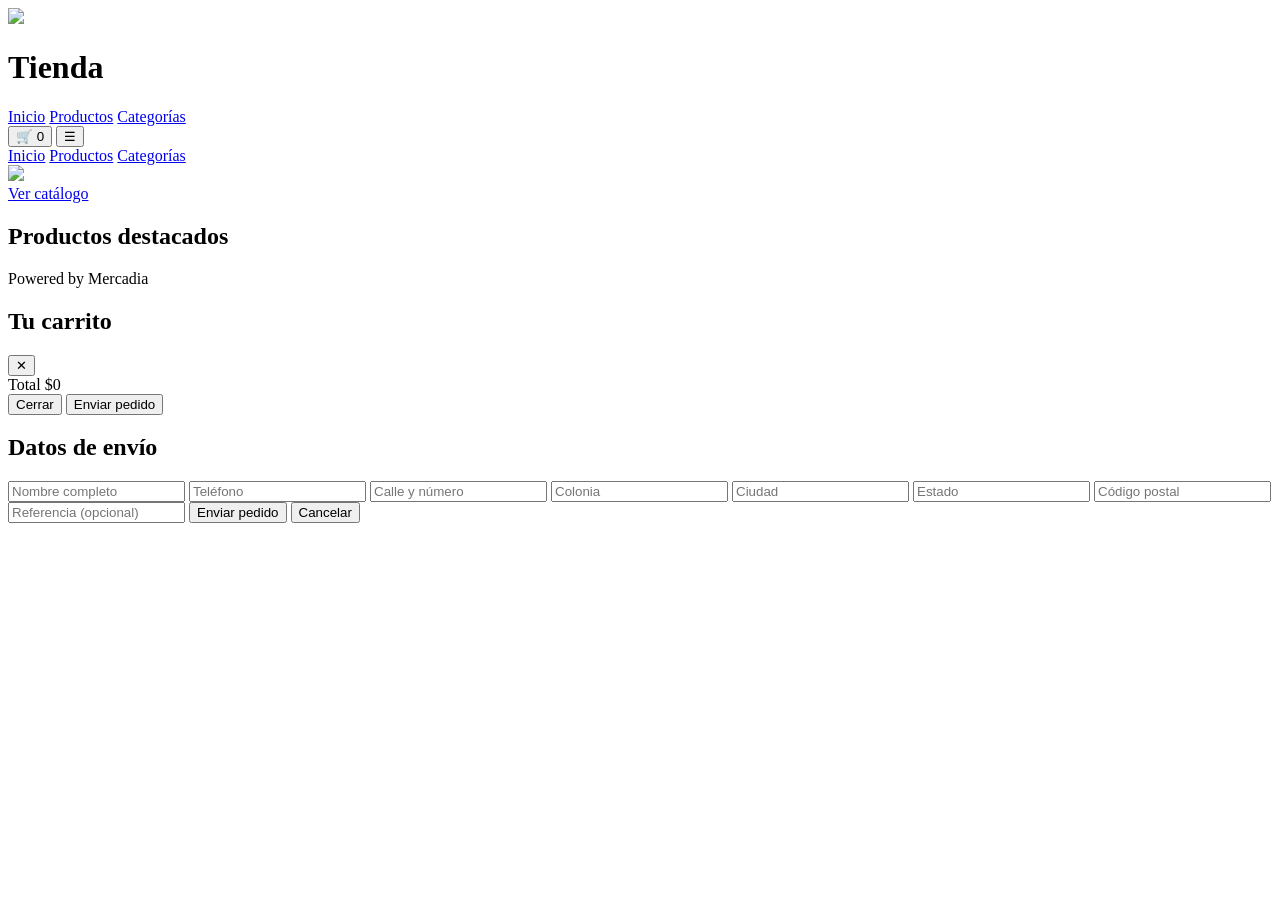
==== public/index.html @ 220aa608 "nueva tienda" ====
<!DOCTYPE html>
<html lang="es">

<head>

<meta charset="UTF-8">
<meta name="viewport" content="width=device-width, initial-scale=1.0">

<title>MERCADIA</title>

<script src="https://cdn.tailwindcss.com"></script>

<link rel="stylesheet" href="/css/styles.css">

</head>

<body class="bg-gray-100">


<!-- =========================
NAVBAR
========================= -->

<header class="bg-white shadow sticky top-0 z-50">

<div class="max-w-7xl mx-auto flex justify-between items-center p-4">

<div class="flex items-center gap-3">

<img
id="store-logo"
src="/assets/images/logo2.png"
class="h-10 w-auto"
>

<h1 id="store-name" class="text-xl font-bold">
Tienda
</h1>

</div>


<nav class="hidden md:flex gap-8 text-sm font-medium">

<a href="/" class="hover:opacity-70">Inicio</a>

<a href="/products.html" class="hover:opacity-70">Productos</a>

<a href="/categorias.html" class="hover:opacity-70">Categorías</a>

</nav>


<div class="flex items-center gap-4">

<button onclick="openCart()" class="relative bg-black text-white w-12 h-12 rounded flex items-center justify-center">

<span class="text-lg">🛒</span>

<span 
id="cart-count"
class="absolute -top-1 -right-1 bg-red-500 text-white text-[10px] px-1.5 rounded-full"
>
0
</span>

</button>

<button id="menu-btn" class="md:hidden text-2xl">
☰
</button>

</div>

</div>


<div id="mobile-menu" class="hidden md:hidden bg-white border-t">

<a href="/" class="block p-4 border-b">Inicio</a>

<a href="/products.html" class="block p-4 border-b">Productos</a>

<a href="/categorias.html" class="block p-4">Categorías</a>

</div>

</header>



<!-- =========================
HERO
========================= -->

<section class="relative h-[420px] flex items-end justify-center text-center text-white">

  <img
    id="hero-image"
    src="/assets/images/hero2.png"
    class="absolute inset-0 w-full h-full object-cover"
  >

  <div class="absolute inset-0 bg-black/40"></div>

  <div class="relative z-10 max-w-xl px-6 mb-16">

    <a href="/products.html" class="bg-white text-black px-6 py-3 rounded hover:opacity-90 transition">
      Ver catálogo
    </a>

  </div>

</section>

<!-- =========================
PRODUCTOS DESTACADOS
========================= -->

<section class="max-w-7xl mx-auto p-6 md:p-10">

<h2 class="text-2xl md:text-3xl font-bold mb-8 text-center">
Productos destacados
</h2>

<div 
id="products"
class="grid grid-cols-2 md:grid-cols-3 lg:grid-cols-4 gap-6 md:gap-8"
>

</div>

</section>



<!-- =========================
FOOTER
========================= -->

<footer class="bg-black text-white mt-20">

<div class="max-w-7xl mx-auto p-8 text-center opacity-80">

<p id="store-footer">
Powered by Mercadia
</p>

</div>

</footer>



<!-- =========================
CHATBOT
========================= -->

<div id="chatbot-container"></div>



<!-- =========================
CARRITO
========================= -->

<div id="cart-modal" class="hidden fixed inset-0 bg-black/40 flex items-center justify-center z-50">

  <div class="bg-white rounded w-[400px] max-w-[90%] max-h-[90vh] flex flex-col">

    <div class="p-4 border-b flex justify-between items-center">
      <h2 class="text-xl font-bold">Tu carrito</h2>
      <button onclick="closeCart()">✕</button>
    </div>

    <div id="cart-items" class="flex-1 overflow-y-auto p-4"></div>

    <div class="p-4 border-t">

      <div class="flex justify-between font-bold mb-3">
        <span>Total</span>
        <span id="cart-total">$0</span>
      </div>

      <div class="flex gap-3">

        <button onclick="closeCart()" class="flex-1 border p-2 rounded">
          Cerrar
        </button>

        <button onclick="checkout()" class="flex-1 bg-black text-white p-2 rounded">
          Enviar pedido
        </button>

      </div>

    </div>

  </div>

</div>


<!-- =========================
FORMULARIO CHECKOUT (NUEVO)
========================= -->

<div id="checkout-modal" class="hidden fixed inset-0 bg-black/50 flex items-center justify-center z-50">

  <div class="bg-white rounded-lg w-[400px] max-w-[90%] p-6">

    <h2 class="text-xl font-bold mb-4">Datos de envío</h2>

    <input id="c-name" placeholder="Nombre completo" class="w-full border p-2 mb-2 rounded">
    <input id="c-phone" placeholder="Teléfono" class="w-full border p-2 mb-2 rounded">
    <input id="c-address" placeholder="Calle y número" class="w-full border p-2 mb-2 rounded">
    <input id="c-colony" placeholder="Colonia" class="w-full border p-2 mb-2 rounded">
    <input id="c-city" placeholder="Ciudad" class="w-full border p-2 mb-2 rounded">
    <input id="c-state" placeholder="Estado" class="w-full border p-2 mb-2 rounded">
    <input id="c-postal" placeholder="Código postal" class="w-full border p-2 mb-2 rounded">
    <input id="c-ref" placeholder="Referencia (opcional)" class="w-full border p-2 mb-4 rounded">

    <button onclick="sendCheckout()" class="bg-black text-white w-full py-2 rounded">
      Enviar pedido
    </button>

    <button onclick="closeCheckout()" class="mt-2 w-full text-gray-500">
      Cancelar
    </button>

  </div>

</div>


<!-- =========================
SCRIPTS
========================= -->

<script type="module" src="/js/chatbot.js"></script>
<script type="module" src="/js/store.js"></script>
<script type="module" src="/js/products.js"></script>
<script type="module" src="/js/cart.js"></script>

<script>

const btn = document.getElementById("menu-btn")
const menu = document.getElementById("mobile-menu")

btn.addEventListener("click", () => {
  menu.classList.toggle("hidden")
})

</script>

</body>
</html>
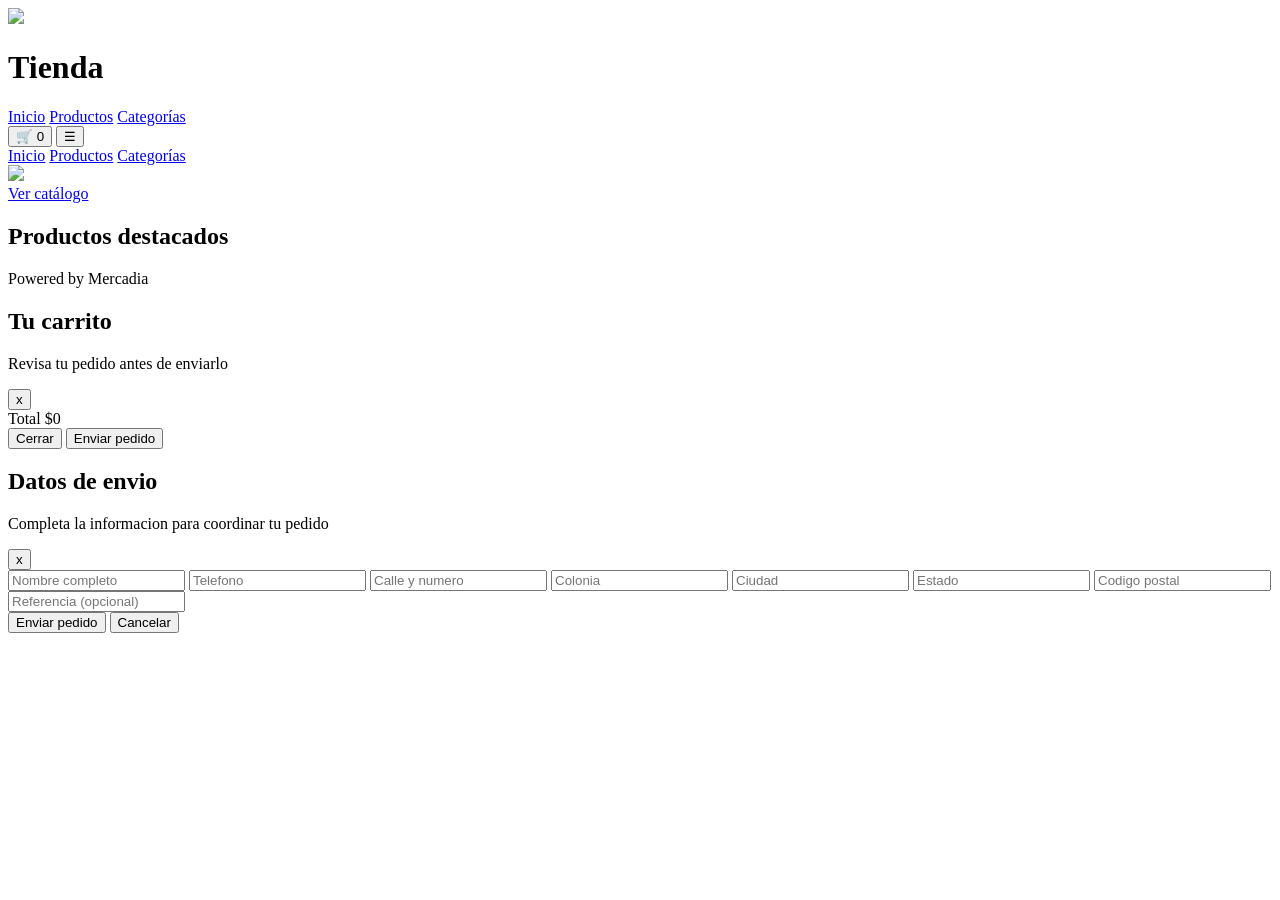
==== commit c34db90f: "mejoras 2.0" ====
--- a/public/index.html
+++ b/public/index.html
@@ -14,14 +14,14 @@
 
 </head>
 
-<body class="bg-gray-100">
+<body>
 
 
 <!-- =========================
 NAVBAR
 ========================= -->
 
-<header class="bg-white shadow sticky top-0 z-50">
+<header class="shadow sticky top-0 z-50">
 
 <div class="max-w-7xl mx-auto flex justify-between items-center p-4">
 
@@ -53,7 +53,7 @@
 
 <div class="flex items-center gap-4">
 
-<button onclick="openCart()" class="relative bg-black text-white w-12 h-12 rounded flex items-center justify-center">
+<button onclick="openCart()" class="relative w-12 h-12 rounded flex items-center justify-center">
 
 <span class="text-lg">🛒</span>
 
@@ -75,7 +75,7 @@
 </div>
 
 
-<div id="mobile-menu" class="hidden md:hidden bg-white border-t">
+<div id="mobile-menu" class="hidden md:hidden border-t">
 
 <a href="/" class="block p-4 border-b">Inicio</a>
 
@@ -93,7 +93,7 @@
 HERO
 ========================= -->
 
-<section class="relative h-[420px] flex items-end justify-center text-center text-white">
+<section class="hero relative h-[420px] flex items-end justify-center text-center text-white">
 
   <img
     id="hero-image"
@@ -101,11 +101,11 @@
     class="absolute inset-0 w-full h-full object-cover"
   >
 
-  <div class="absolute inset-0 bg-black/40"></div>
+  <div class="hero-overlay absolute inset-0"></div>
 
   <div class="relative z-10 max-w-xl px-6 mb-16">
 
-    <a href="/products.html" class="bg-white text-black px-6 py-3 rounded hover:opacity-90 transition">
+    <a href="/products.html" class="px-6 py-3 rounded hover:opacity-90 transition">
       Ver catálogo
     </a>
 
@@ -138,7 +138,7 @@
 FOOTER
 ========================= -->
 
-<footer class="bg-black text-white mt-20">
+<footer class="mt-20">
 
 <div class="max-w-7xl mx-auto p-8 text-center opacity-80">
 
@@ -164,34 +164,35 @@
 CARRITO
 ========================= -->
 
-<div id="cart-modal" class="hidden fixed inset-0 bg-black/40 flex items-center justify-center z-50">
-
-  <div class="bg-white rounded w-[400px] max-w-[90%] max-h-[90vh] flex flex-col">
-
-    <div class="p-4 border-b flex justify-between items-center">
-      <h2 class="text-xl font-bold">Tu carrito</h2>
-      <button onclick="closeCart()">✕</button>
-    </div>
-
-    <div id="cart-items" class="flex-1 overflow-y-auto p-4"></div>
-
-    <div class="p-4 border-t">
-
-      <div class="flex justify-between font-bold mb-3">
+<div id="cart-modal" class="hidden modal-backdrop">
+
+  <div class="modal-panel cart-panel">
+
+    <div class="modal-header">
+      <div>
+        <h2>Tu carrito</h2>
+        <p>Revisa tu pedido antes de enviarlo</p>
+      </div>
+      <button onclick="closeCart()" class="modal-icon-btn" aria-label="Cerrar carrito">x</button>
+    </div>
+
+    <div id="cart-items" class="modal-body"></div>
+
+    <div class="modal-footer">
+
+      <div class="modal-total">
         <span>Total</span>
         <span id="cart-total">$0</span>
       </div>
 
-      <div class="flex gap-3">
-
-        <button onclick="closeCart()" class="flex-1 border p-2 rounded">
+      <div class="modal-actions">
+        <button onclick="closeCart()" class="btn-secondary">
           Cerrar
         </button>
 
-        <button onclick="checkout()" class="flex-1 bg-black text-white p-2 rounded">
+        <button onclick="checkout()" class="btn-primary">
           Enviar pedido
         </button>
-
       </div>
 
     </div>
@@ -202,31 +203,41 @@
 
 
 <!-- =========================
-FORMULARIO CHECKOUT (NUEVO)
-========================= -->
-
-<div id="checkout-modal" class="hidden fixed inset-0 bg-black/50 flex items-center justify-center z-50">
-
-  <div class="bg-white rounded-lg w-[400px] max-w-[90%] p-6">
-
-    <h2 class="text-xl font-bold mb-4">Datos de envío</h2>
-
-    <input id="c-name" placeholder="Nombre completo" class="w-full border p-2 mb-2 rounded">
-    <input id="c-phone" placeholder="Teléfono" class="w-full border p-2 mb-2 rounded">
-    <input id="c-address" placeholder="Calle y número" class="w-full border p-2 mb-2 rounded">
-    <input id="c-colony" placeholder="Colonia" class="w-full border p-2 mb-2 rounded">
-    <input id="c-city" placeholder="Ciudad" class="w-full border p-2 mb-2 rounded">
-    <input id="c-state" placeholder="Estado" class="w-full border p-2 mb-2 rounded">
-    <input id="c-postal" placeholder="Código postal" class="w-full border p-2 mb-2 rounded">
-    <input id="c-ref" placeholder="Referencia (opcional)" class="w-full border p-2 mb-4 rounded">
-
-    <button onclick="sendCheckout()" class="bg-black text-white w-full py-2 rounded">
-      Enviar pedido
-    </button>
-
-    <button onclick="closeCheckout()" class="mt-2 w-full text-gray-500">
-      Cancelar
-    </button>
+FORMULARIO CHECKOUT
+========================= -->
+
+<div id="checkout-modal" class="hidden modal-backdrop modal-backdrop-strong">
+
+  <div class="modal-panel checkout-panel">
+
+    <div class="modal-header">
+      <div>
+        <h2>Datos de envio</h2>
+        <p>Completa la informacion para coordinar tu pedido</p>
+      </div>
+      <button onclick="closeCheckout()" class="modal-icon-btn" aria-label="Cerrar checkout">x</button>
+    </div>
+
+    <div class="checkout-grid">
+      <input id="c-name" placeholder="Nombre completo" class="checkout-input">
+      <input id="c-phone" placeholder="Telefono" class="checkout-input">
+      <input id="c-address" placeholder="Calle y numero" class="checkout-input checkout-wide">
+      <input id="c-colony" placeholder="Colonia" class="checkout-input">
+      <input id="c-city" placeholder="Ciudad" class="checkout-input">
+      <input id="c-state" placeholder="Estado" class="checkout-input">
+      <input id="c-postal" placeholder="Codigo postal" class="checkout-input">
+      <input id="c-ref" placeholder="Referencia (opcional)" class="checkout-input checkout-wide">
+    </div>
+
+    <div class="modal-actions modal-actions-stacked">
+      <button onclick="sendCheckout()" class="btn-primary" data-checkout-submit>
+        Enviar pedido
+      </button>
+
+      <button onclick="closeCheckout()" class="btn-secondary">
+        Cancelar
+      </button>
+    </div>
 
   </div>
 
@@ -254,4 +265,4 @@
 </script>
 
 </body>
-</html>+</html>
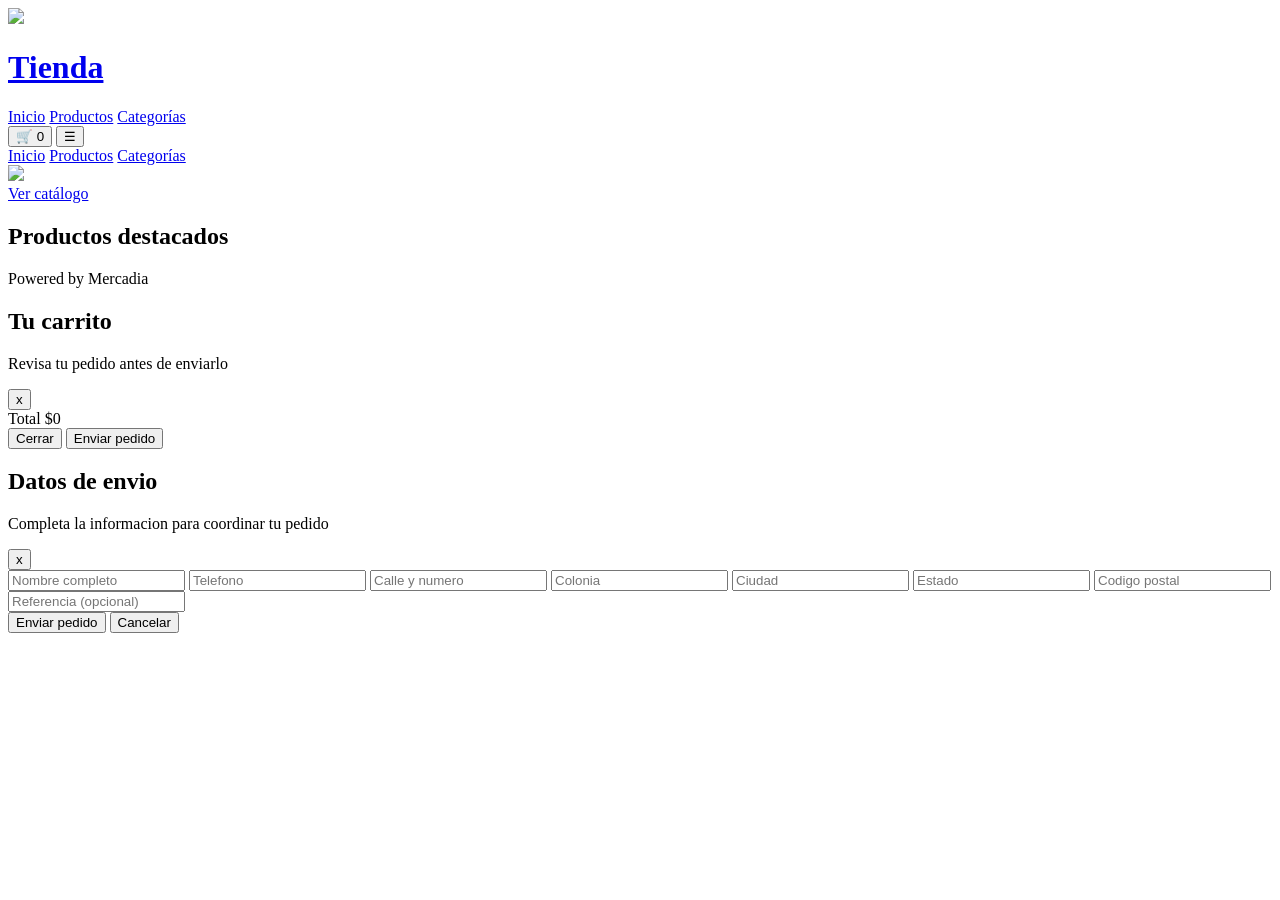
==== commit c651225c: "mejoras 3.0" ====
--- a/public/index.html
+++ b/public/index.html
@@ -25,7 +25,7 @@
 
 <div class="max-w-7xl mx-auto flex justify-between items-center p-4">
 
-<div class="flex items-center gap-3">
+<a href="/index.html" class="brand-link flex items-center gap-3">
 
 <img
 id="store-logo"
@@ -37,7 +37,7 @@
 Tienda
 </h1>
 
-</div>
+</a>
 
 
 <nav class="hidden md:flex gap-8 text-sm font-medium">
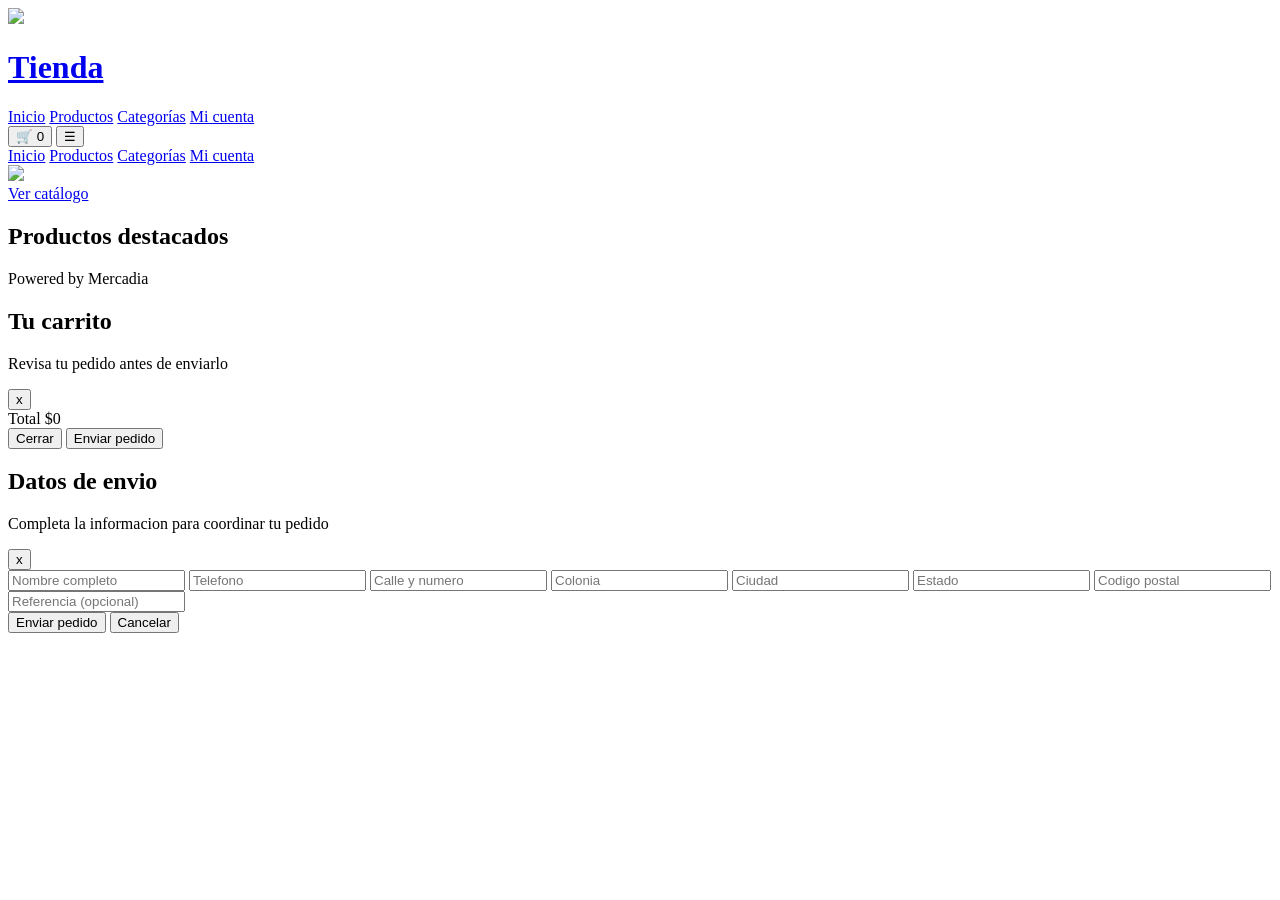
==== commit c57074b2: "front finaly" ====
--- a/public/index.html
+++ b/public/index.html
@@ -44,9 +44,11 @@
 
 <a href="/" class="hover:opacity-70">Inicio</a>
 
-<a href="/products.html" class="hover:opacity-70">Productos</a>
-
-<a href="/categorias.html" class="hover:opacity-70">Categorías</a>
+<a id="storefront-primary-link" href="/products.html" class="hover:opacity-70">Productos</a>
+
+<a id="storefront-category-link" href="/categorias.html" class="hover:opacity-70">Categorías</a>
+
+<a href="/mi-cuenta.html" class="hover:opacity-70">Mi cuenta</a>
 
 </nav>
 
@@ -81,7 +83,9 @@
 
 <a href="/products.html" class="block p-4 border-b">Productos</a>
 
-<a href="/categorias.html" class="block p-4">Categorías</a>
+<a href="/categorias.html" class="block p-4 border-b">Categorías</a>
+
+<a href="/mi-cuenta.html" class="block p-4">Mi cuenta</a>
 
 </div>
 
@@ -105,7 +109,7 @@
 
   <div class="relative z-10 max-w-xl px-6 mb-16">
 
-    <a href="/products.html" class="px-6 py-3 rounded hover:opacity-90 transition">
+    <a id="storefront-hero-cta" href="/products.html" class="px-6 py-3 rounded hover:opacity-90 transition">
       Ver catálogo
     </a>
 
@@ -120,7 +124,7 @@
 <section class="max-w-7xl mx-auto p-6 md:p-10">
 
 <h2 class="text-2xl md:text-3xl font-bold mb-8 text-center">
-Productos destacados
+<span id="storefront-featured-title">Productos destacados</span>
 </h2>
 
 <div 
